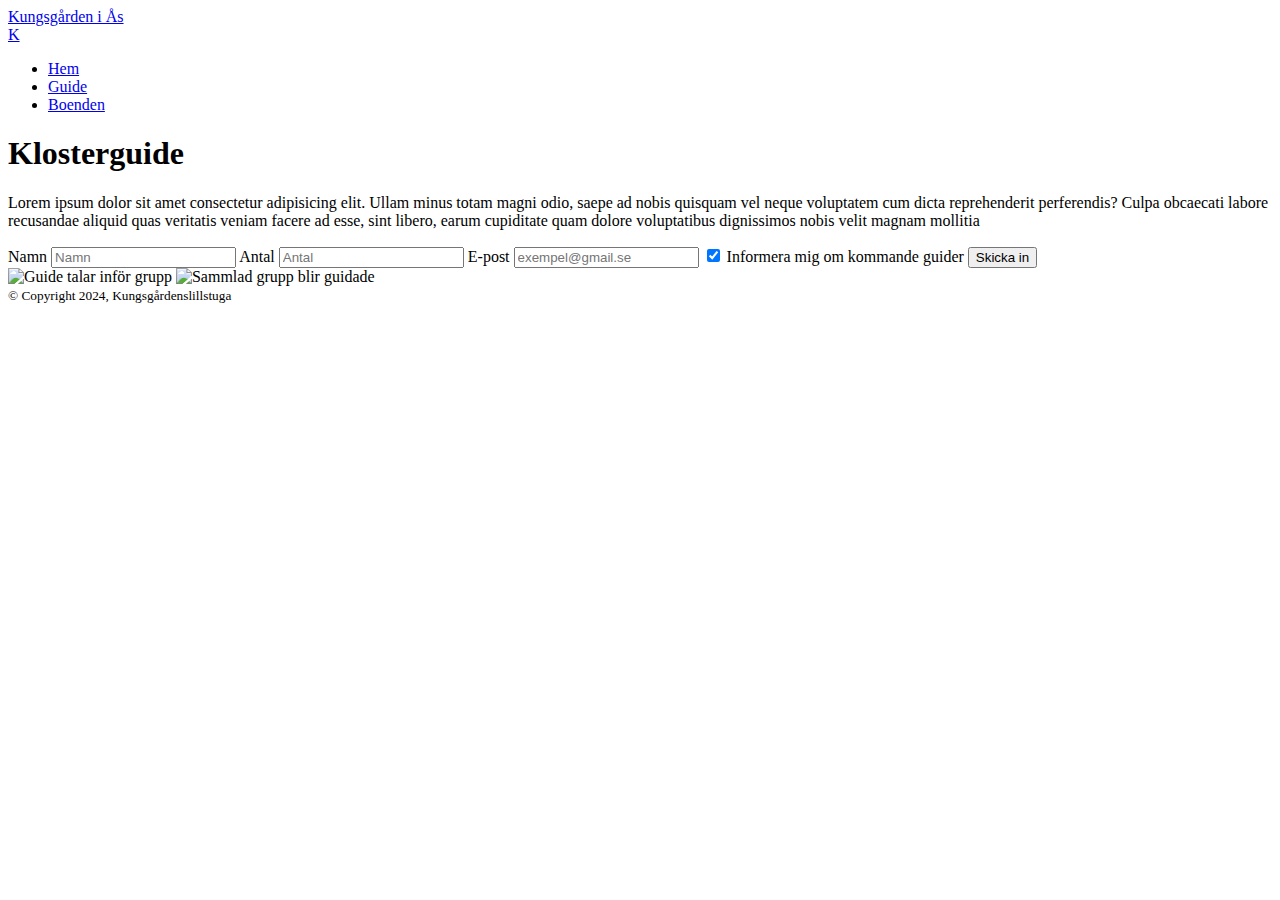
==== guide.html @ 7e092128 "Update guide.html" ====
<!DOCTYPE html>
<html lang="en">

<head>
  <meta charset="UTF-8">
  <meta name="viewport" content="width=device-width, initial-scale=1.0">
  <title>Guidning</title>
  <link rel="stylesheet" href="style/style.css">
  <link rel="stylesheet" href="style/guide.css">
  <meta name="description"
    content="Upptäck Åskloster Kungsgårds fascinerande historia genom våra guidade turer. Lär dig mer om gårdens arv och njut av en inspirerande kulturell upplevelse.">

</head>

<body>
  <header>
    <div id="desktop-logo" class="logo">
      <a href="index.html" class="no-decoration">
        Kungsgården i Ås
      </a>
    </div>
    <div id="phone-logo" class="logo">
      <a href="index.html" class="no-decoration">
        K
      </a>
    </div>
    <nav>
      <ul>
        <li><a href="index.html">Hem</a></li>
        <li><a href="guide.html">Guide</a></li>
        <li><a href="boenden.html">Boenden</a></li>
      </ul>
    </nav>
  </header>
  <main>
    <div id="container">
      <div id="guide-apply">
        <div id="phone-image">
          <div id="description">
            <h1>Klosterguide</h1>
            <p>Lorem ipsum dolor sit amet consectetur adipisicing elit. Ullam minus totam magni odio, saepe ad nobis
              quisquam vel neque voluptatem cum dicta reprehenderit perferendis? Culpa obcaecati labore recusandae
              aliquid
              quas veritatis veniam facere ad esse, sint libero, earum cupiditate quam dolore voluptatibus dignissimos
              nobis
              velit magnam mollitia</p>
          </div>
        </div>
        <form>
          <label>
            Namn
            <input type="text" placeholder="Namn">
          </label>
          <label>
            Antal
            <input type="number" placeholder="Antal">
          </label>
          <label>
            E-post
            <input type="email" placeholder="exempel@gmail.se">
          </label>
          <input checked type="checkbox" name="consent"> Informera mig om kommande guider
          <button class="booking-button">Skicka in</button>
        </form>
      </div>
      <div id="guide-gallery">
        <img src="guide-images/lennart-speaking.png" alt="Guide talar inför grupp">
        <img src="guide-images/gathered.png" alt="Sammlad grupp blir guidade">
      </div>
    </div>
  </main>
  <footer><small>&copy; Copyright 2024, Kungsgårdenslillstuga</small></footer>
</body>

</html>
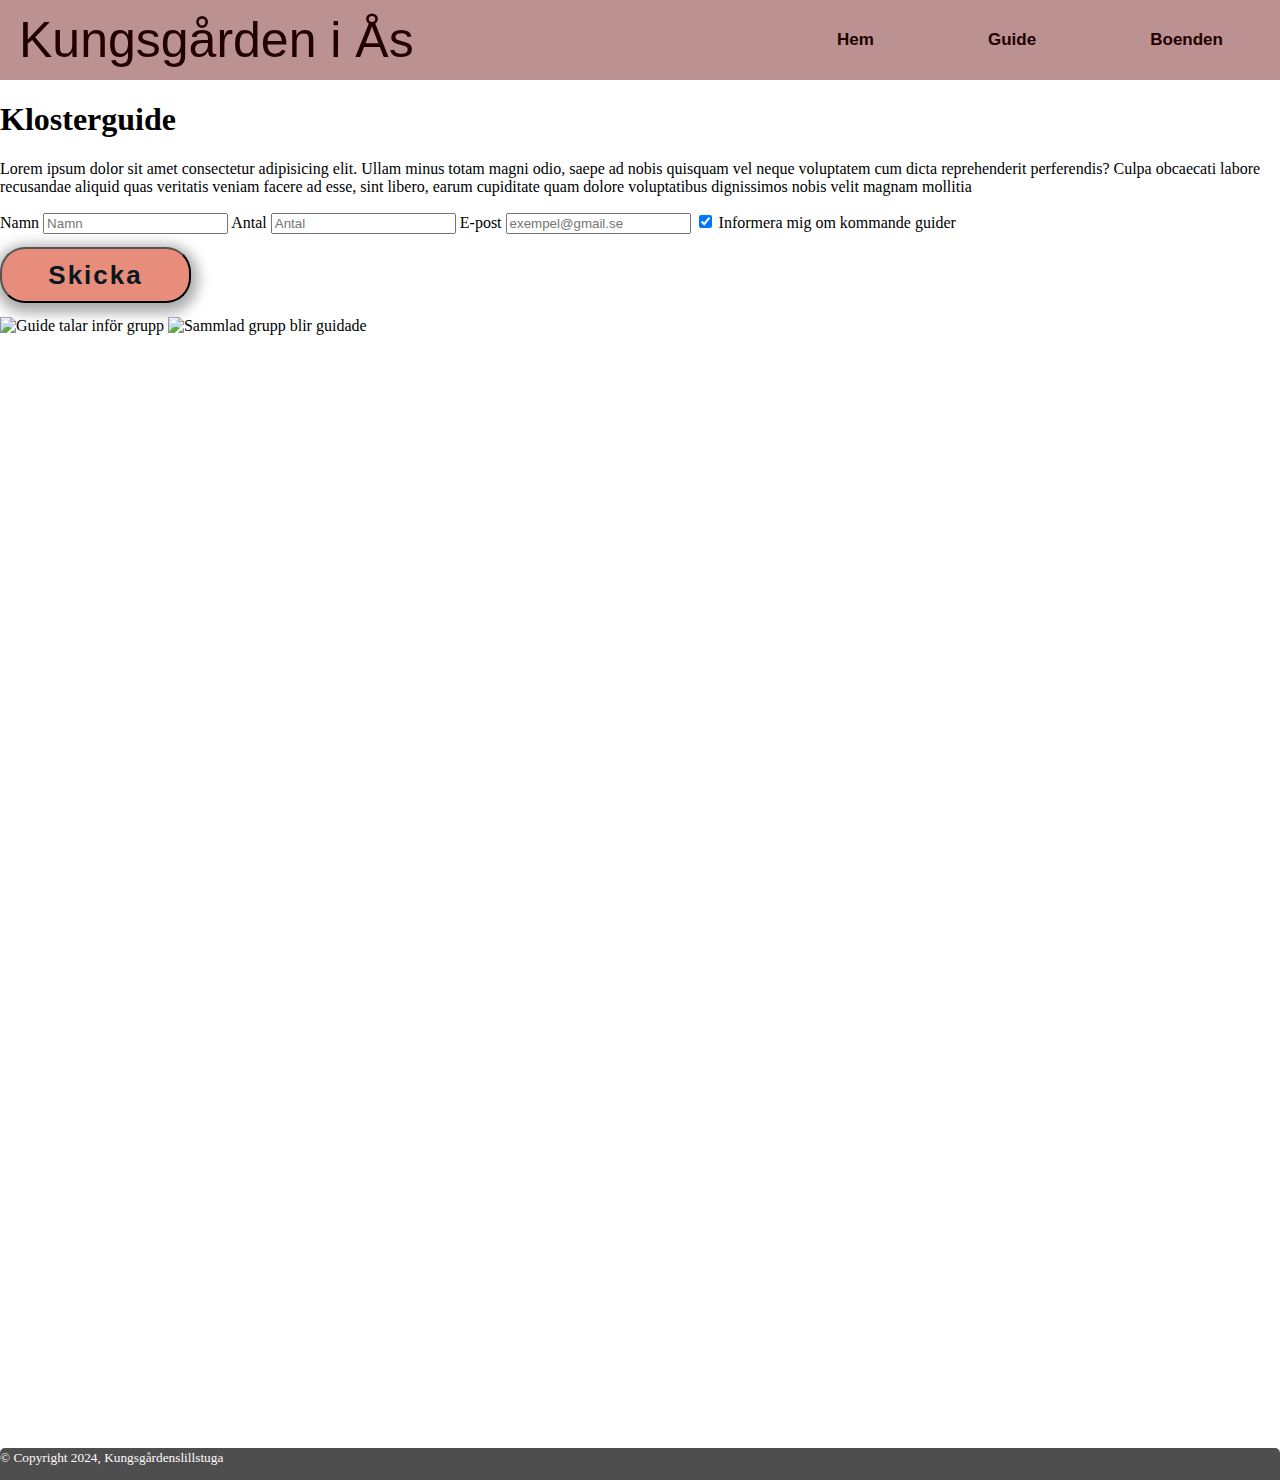
==== commit 8001bb9b: "change guide button text" ====
--- a/guide.html
+++ b/guide.html
@@ -60,7 +60,7 @@
             <input type="email" placeholder="exempel@gmail.se">
           </label>
           <input checked type="checkbox" name="consent"> Informera mig om kommande guider
-          <button class="booking-button">Skicka in</button>
+          <button class="booking-button">Skicka</button>
         </form>
       </div>
       <div id="guide-gallery">
--- a/style/style.css
+++ b/style/style.css
@@ -0,0 +1,329 @@
+:root {
+  /* Palette */
+  --background-color: #ffffff;
+  --nav-bg: #bb9191;
+  --nav-text: #220000;
+  --banner-bg: #9e6161;
+  --banner-text: #FFF4F4;
+  --button-bg: #e88d7c;
+  --button-text: #07191e;
+
+  --phone-index-banner: url(facilities-images/west-wing-croped.png);
+  --desktop-index-banner: url(facilities-images/farm-golden-hour.jpg);
+
+}
+
+/* * {
+  border: solid black .1px;
+} */
+
+.no-decoration {
+  text-decoration: none;
+}
+
+body {
+  display: grid;
+  grid-template-areas:
+    "header"
+    "main"
+    "footer";
+  grid-template-rows: 5em 1fr 2em;
+}
+
+header {
+  background-color: var(--nav-bg);
+  grid-area: header;
+  display: flex;
+  justify-content: space-between;
+  align-items: center;
+}
+
+.logo {
+  display: none;
+  font-family: kurale, 'Trebuchet MS', 'Lucida Sans Unicode', 'Lucida Grande', 'Lucida Sans', Arial, sans-serif;
+  font-size: 50px;
+  padding-left: 19px;
+}
+
+.logo>a {
+  color: var(--nav-text);
+}
+
+/* ---------Navbar links---------*/
+nav {
+  display: flex;
+  height: 72px;
+  justify-content: space-between;
+  align-items: center;
+}
+
+nav>ul {
+  display: flex;
+  padding: 0;
+  margin: 0;
+  width: 67vw;
+  max-width: 500px;
+  height: 100%;
+  justify-content: space-around;
+}
+
+ul>li {
+  display: flex;
+  flex-grow: 1;
+  list-style-type: none;
+}
+
+ul>li>a {
+  font-family: inter, 'Trebuchet MS', 'Lucida Sans Unicode', 'Lucida Grande', 'Lucida Sans', Arial, sans-serif;
+  font-size: 17px;
+  font-weight: 800;
+  color: var(--nav-text);
+  display: flex;
+  flex-grow: 1;
+  justify-content: center;
+  align-items: center;
+  text-decoration: none;
+}
+
+nav>ul>li>a:hover {
+  text-decoration: underline;
+}
+
+nav>ul>li>a:active {
+  text-decoration: underline;
+}
+
+
+main {
+  /* background-color: #00f1; */
+  display: grid;
+  grid-area: main;
+}
+
+/* Where user choose to either book guide or rent a room */
+#booking-info {
+  font-family: jost, 'Trebuchet MS', 'Lucida Sans Unicode', 'Lucida Grande', 'Lucida Sans', Arial, sans-serif;
+  grid-area: booking-info;
+  display: flex;
+  flex-direction: row;
+  justify-content: end;
+  align-items: start;
+  /* box-shadow: inset 0 0 11px 4px #0005; */
+  background-image: var(--desktop-index-banner);
+  background-size: cover;
+  background-position: center center;
+  border-radius: 0 0 10px 10px;
+}
+
+/* Welcoming section */
+#booking-banner {
+  /* border: solid; */
+  padding: 0 15px;
+  color: var(--nav-text);
+  display: flex;
+  justify-content: space-between;
+  height: 100%;
+}
+
+#welcome-text {
+  margin-top: 15px;
+  padding: 0 20px;
+}
+
+#welcome-text>h1 {
+  font-size: 40px;
+  margin: 20px 5px;
+}
+
+#welcome-text>p {
+  font-size: 18px;
+  /* margin: 10px 0; */
+  margin: 20px 5px;
+}
+
+/* Buttons */
+#button-container {
+  display: flex;
+  flex-direction: row;
+  justify-content: space-evenly;
+  padding: 10px 0;
+}
+
+.booking-button {
+  font-weight: 900;
+  font-size: 26px;
+  letter-spacing: 2px;
+  display: flex;
+  justify-content: center;
+  align-items: center;
+  font-family: inter, 'Trebuchet MS', 'Lucida Sans Unicode', 'Lucida Grande', 'Lucida Sans', Arial, sans-serif;
+  color: var(--button-text);
+  background-color: var(--button-bg);
+  height: 56px;
+  width: 191px;
+  border-radius: 25px;
+  box-shadow: 1px 4px 13.2px 6px #0005;
+  margin: calc(27px/2) 0;
+}
+
+.booking-button:active {
+  box-shadow: inset 0 0 3px 0 rgba(0, 0, 0);
+}
+
+.booking-button:hover {
+  filter: brightness(95%);
+}
+
+#find-us {
+  grid-area: about-description;
+  display: flex;
+  justify-content: space-around;
+  align-items: start;
+  /* background-color: #0001; */
+  font-family: inter, 'Trebuchet MS', 'Lucida Sans Unicode', 'Lucida Grande', 'Lucida Sans', Arial, sans-serif;
+  margin: 25px auto;
+  padding: 7px 26px;
+  border-radius: 10px;
+  box-shadow: 0 0 11px 4px #0002;
+}
+
+#map {
+  border-radius: 10px;
+  box-shadow: 0 0 11px 4px #0002;
+  margin: 10px 0;
+}
+
+footer {
+  background-color: #4E4E4E;
+  color: #FFFBFC;
+  grid-area: footer;
+  border-radius: 5px 5px 0 0;
+}
+
+/* Settings for phone view */
+@media screen and (min-width: 360px) and (max-width:979px) {
+  body {
+    height: 150vh;
+    margin: 0;
+  }
+
+  #desktop-logo {
+    display: none;
+  }
+
+  #phone-logo {
+    display: block;
+  }
+
+  main {
+    grid-template-areas: "booking-info"
+      "about-description";
+    grid-template-rows: .8fr 38em;
+  }
+
+  #booking-info {
+    flex-direction: column;
+    justify-content: space-between;
+  }
+
+  #booking-banner {
+    flex-direction: column;
+    /* background-color: none; */
+  }
+
+  #welcome-text {
+    background-color: #fffd;
+    border-radius: 20px;
+  }
+
+  #button-container {
+    flex-direction: column;
+    align-items: end;
+  }
+
+  #find-us {
+    flex-direction: column;
+    align-items: center;
+    font-family: inter, 'Trebuchet MS', 'Lucida Sans Unicode', 'Lucida Grande', 'Lucida Sans', Arial, sans-serif;
+  }
+
+  #map {
+    width: 100%;
+  }
+}
+
+/* Settings for desktop */
+@media screen and (min-width: 980px) {
+  body {
+    min-width: 1000px;
+    margin: auto;
+  }
+
+  #phone-logo {
+    display: none;
+  }
+
+  #desktop-logo {
+    display: block;
+  }
+
+  main {
+    grid-template-areas: "booking-info"
+      "about-description";
+    grid-template-rows: 79vh 73vh;
+  }
+
+  #booking-banner {
+    flex-direction: column;
+    width: 42vw;
+    height: auto;
+    background-color: #fffd;
+    border-radius: 20px;
+    margin: 15px;
+  }
+
+  #find-us {
+
+
+    flex-direction: row;
+  }
+
+  #find-us-description {
+    /* border: solid; */
+    display: flex;
+    width: 40vw;
+    flex-direction: column;
+    margin: 10px;
+  }
+
+  #find-us-description>h1 {
+    font-size: 35px;
+  }
+
+  #find-us-description>p {
+    font-size: 18px;
+  }
+
+  #map {
+    width: 40vw;
+    align-self: center;
+
+  }
+}
+
+
+/* Fonts */
+@font-face {
+  font-family: inter;
+  src: url('../fonts/Inter/Inter-VariableFont_opsz,wght.ttf') format('truetype');
+}
+
+@font-face {
+  font-family: jost;
+  src: url('../fonts/Jost/Jost-VariableFont_wght.ttf') format('truetype');
+}
+
+@font-face {
+  font-family: kurale;
+  src: url('../fonts/Kurale/Kurale-Regular.ttf') format('truetype');
+}
